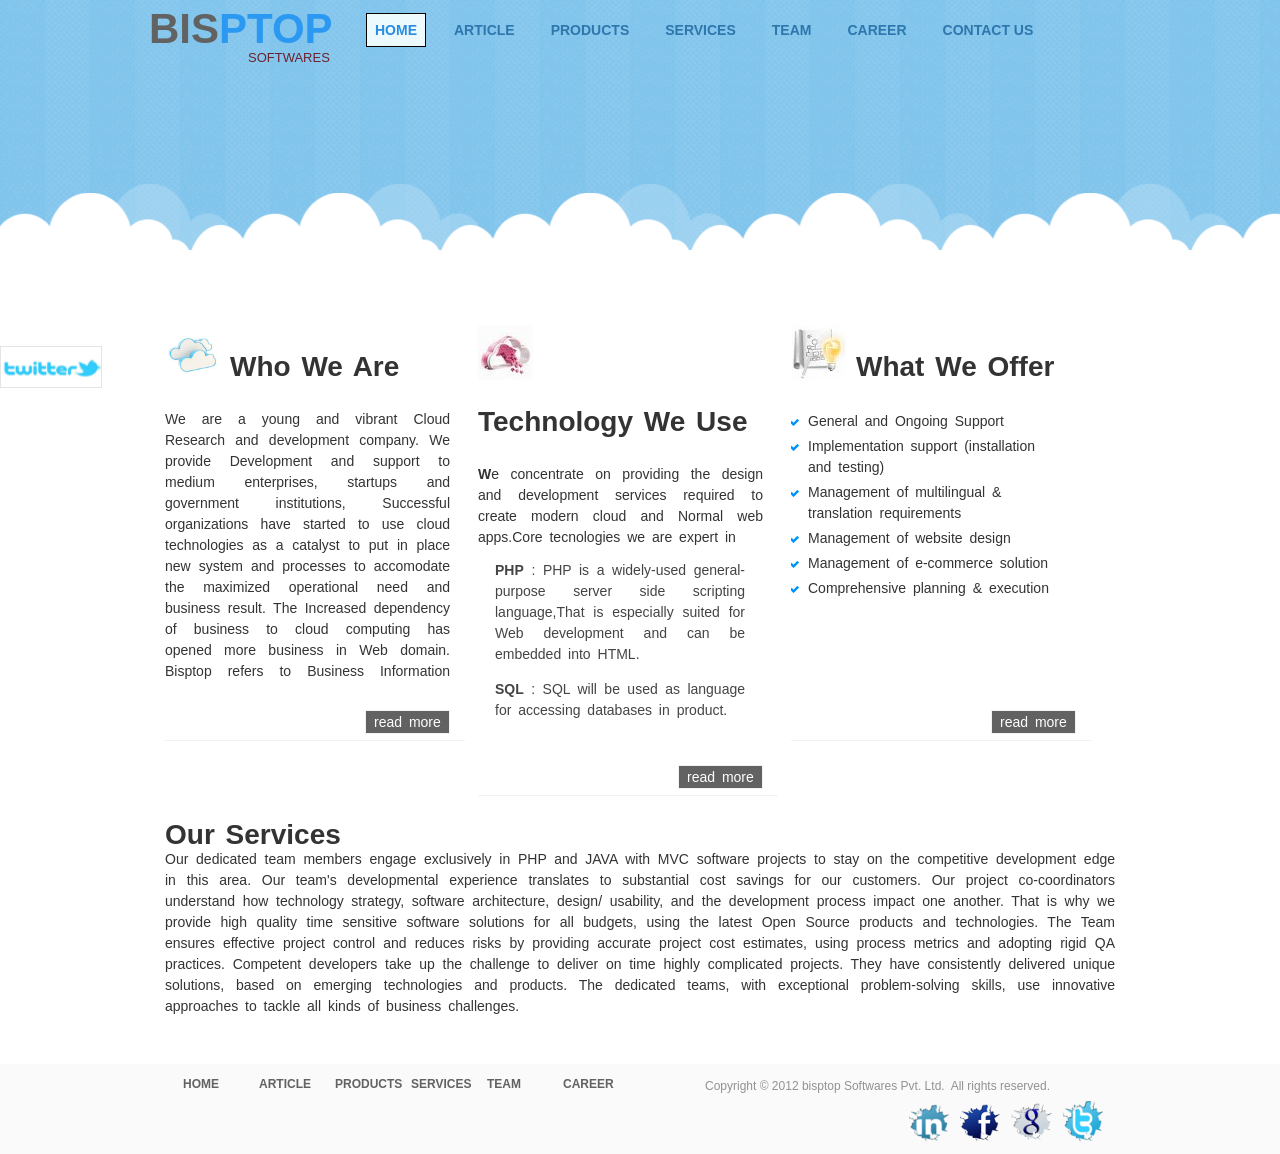
==== index.html @ e68c6dd7 "Fix for SEO, Add Product page. Updated to original site  Signed-off-by: Fahad Kunnathadi <fahad@bisp" ====
<!DOCTYPE html PUBLIC "-//W3C//DTD XHTML 1.0 Strict//EN" "http://www.w3.org/TR/xhtml1/DTD/xhtml1-strict.dtd">
<html xmlns="http://www.w3.org/1999/xhtml" xml:lang="en" lang="en">
<head>
<meta http-equiv="Content-Type" content="text/html; charset=utf-8" />
<meta name="description" content="Professional company specialized in the business analysis, architecture, development and maintenance of Web and cloud related business applications." />
<!-- keyword -->
<meta name="keywords"
	content="bisptop, service, article, products, team, career, about, contact, cloud, business information, business analysis, problem analysis, mission critical applications, web development, client server architectures, distributed computing" />
<title>BISPTOP</title>
<link href="./css/body.css" type="text/css" rel="stylesheet" />
<link href="./css/content_stage.css" type="text/css" rel="stylesheet" />
<link rel="icon" href="./images/logo.ico" type="image/x-icon" />
<script type="text/javascript" src="./js/jquery.js"></script>
<!-- lava lamp intgration -->
<script type="text/javascript" src="./js/jquery.lavalamp-1.3.5.js"></script>
<script type="text/javascript">
	$(function() {

		$(".wrapper").find("ul.menu").lavaLamp();
	});
</script>
</head>
<body>
	<div class="wrapper" id="wrapper">
		<div class="twt_follow"></div>
		<!--<a name="home" id="home"></a>-->
		<div class="header_wrapper">
			<div class="header_main">
				<div class="header_left">
					<div class="head"><span style="color:#626262;">BIS</span><span
						style="color:#2B99F2">PTOP</span> </div> <span class="headSub">SOFTWARES
					</span>
				</div>
				<div class="header_right">
					<ul class="menu">
						<li id="home"><a href="index" class="active">HOME</a></li>
						<li id="article"><a href="article">ARTICLE</a></li>
						<li id="products"><a href="products">PRODUCTS</a></li>
						<li id="service"><a href="service">SERVICES</a></li>
						<li id="team"><a href="team">TEAM</a></li>
						<li id="career"><a href="career">CAREER</a></li>
						<li id="contact"><a href="contact">CONTACT&nbsp;US</a></li>
					</ul>
				</div>
			</div>
			<div class="index_gallery"></div>
			<div class="cloud">
				<div class="cloud2"></div>
			</div>
		</div>
		<!-- MAIN CONTENT START HERE  || END HEADER MAIN DIV w100%-->
		<div class="main">
			<ul class="homecontent">
				<li><img src="./images/service/cloud_comp.jpg"
					style="float: left; padding-right: 10px; width: 55px"
					alt="cloud computing" height="55px" width="55px" />
					<h1 style="line-height: 3;">Who&nbsp;We&nbsp;Are</h1>
					<div class="home_para">
						<p>We are a young and vibrant Cloud Research and development
							company. We provide Development and support to medium
							enterprises, startups and government institutions, Successful
							organizations have started to use cloud technologies as a
							catalyst to put in place new system and processes to accomodate
							the maximized operational need and business result. The Increased
							dependency of business to cloud computing has opened more
							business in Web domain. Bisptop refers to Business Information
							system people to people. We support these institution in their
							development needs and cloud and e-commerce platform bring up</p>
					</div> <a id="about_more" href="about">read&nbsp;more</a>
					<div style="border-bottom: 1px solid #f2f2f2; margin-top: 10px"></div>
				</li>


				<li><img src="./images/technology_Home_.jpg"
					style="float: left; padding-right: 10px; width: 55px"
					alt="technology" height="55px" width="55px" />
					<h1 style="line-height: 3;">Technology&nbsp;We&nbsp;Use</h1>
					<div class="home_para">
						<p>
							<b>W</b>e concentrate on providing the design and development
							services required to create modern cloud and Normal web apps.Core
							tecnologies we are expert in <br /></p>
								<ul class="home_tech">
									<li><b>PHP</b>&nbsp;:&nbsp;PHP is a widely-used
										general-purpose server side scripting language,That is
										especially suited for Web development and can be embedded into
										HTML.</li>
									<li><b>SQL</b>&nbsp;:&nbsp;SQL will be used as language
										for accessing databases in product.</li>
									<li><b>AJAX</b>&nbsp;:&nbsp;AJAX is a group of client side
										web development methods used to create asynchronous web
										applications.<br />
									</li>
									<li><b>HTML</b>&nbsp;:&nbsp;HTML created in 1980.The
										markup standard is now advancing to HTML5</li>
								</ul>
						
					</div> <a class="more" href="service">read&nbsp;more</a>
					<div style="border-bottom: 1px solid #f2f2f2; margin-top: 10px"></div>
				</li>
				<li><img src="./images/buz_ans.jpg"
					style="float: left; padding-right: 10px; width: 55px"
					alt="business_analysis" height="55px" width="55px"/>
					<h1 style="line-height: 3;">What&nbsp;We&nbsp;Offer</h1>
					<div class="home_para">
							<!--<b>T</b>he inital phase will be understanding and writing down your business plan.
          We make plans based on the insight you give.-->
							<div class="v_offer" style="height: 100px;">
								<ul class="v_offer_points">
									<li>General and Ongoing Support</li>
									<li>Implementation support (installation and testing)</li>
									<li>Management of multilingual &amp; translation requirements</li>
									<li>Management of website design</li>
									<li>Management of e-commerce solution</li>
									<li>Comprehensive planning &amp; execution</li>
								</ul>
							</div>
					</div> <a class="more" href="service">read&nbsp;more</a>
					<div style="border-bottom: 1px solid #f2f2f2; margin-top: 10px"></div>
				</li>

				<li></li>
				<li style="width: 950px; height: 200px; padding-top: 15px;">
					<h1 style="line-height: 1;">Our&nbsp;Services&nbsp;</h1>



					<p>Our dedicated team members engage exclusively in PHP and
						JAVA with MVC software projects to stay on the competitive
						development edge in this area. Our team's developmental experience
						translates to substantial cost savings for our customers. Our
						project co-coordinators understand how technology strategy,
						software architecture, design/ usability, and the development
						process impact one another. That is why we provide high quality
						time sensitive software solutions for all budgets, using the
						latest Open Source products and technologies. The Team ensures
						effective project control and reduces risks by providing accurate
						project cost estimates, using process metrics and adopting rigid
						QA practices. Competent developers take up the challenge to
						deliver on time highly complicated projects. They have
						consistently delivered unique solutions, based on emerging
						technologies and products. The dedicated teams, with exceptional
						problem-solving skills, use innovative approaches to tackle all
						kinds of business challenges.</p></li>
			</ul>
		</div>
		<!-- footer section || end main sections !-->
		<div class="footer_wrapper">
			<!--<div class="cloud4">
    
    </div>-->
			<div class="footer">
				<div class="footer_left">
					<ul>
						<li><a href="index">HOME</a></li>
						<li><a href="article">ARTICLE</a></li>
						<li><a href="products">PRODUCTS</a></li>
						<li><a href="service">SERVICES</a></li>
						<li><a href="team">TEAM</a></li>
						<li><a href="career">CAREER</a></li>
					</ul>
				</div>
				<div class="footer_right">
					<div class="copyrg">
						Copyright&nbsp;&#169;&nbsp;2012&nbsp;bisptop&nbsp;Softwares&nbsp;Pvt.&nbsp;Ltd.&nbsp;
						All&nbsp;rights&nbsp;reserved.</div>
					<ul class="share_exp">
						<li><img src="./images/Ln2.png" width="41px" height="41px" alt="Linked In" />
						</li>
						<li><img src="./images/Fb2.png" width="41px" height="41px" alt="Facebook" />
						</li>
						<li><img src="./images/gpl2.png" width="41px" height="41px" alt="google +" />
						</li>
						<li><img src="./images/twt2.png" width="41px" height="41px" alt="follow" />
						</li>
					</ul>
				</div>
			</div>
		</div>
	</div>
<script type="text/javascript">

  var _gaq = _gaq || [];
  _gaq.push(['_setAccount', 'UA-36680486-1']);
  _gaq.push(['_trackPageview']);

  (function() {
    var ga = document.createElement('script'); ga.type = 'text/javascript'; ga.async = true;
    ga.src = ('https:' == document.location.protocol ? 'https://ssl' : 'http://www') + '.google-analytics.com/ga.js';
    var s = document.getElementsByTagName('script')[0]; s.parentNode.insertBefore(ga, s);
  })();

</script>	
</body>
</html>
---- css/body.css ----
/*
copy righted @ bisptop.com 2012
*/

body {
	background-color: #ffffff;
	margin:0px;
	padding:0px;
}
.wrapper {
	width:100%;
	height:100%;
	overflow: auto;
	position: relative;
}
.wrapper_sub {
	width:100%;
	height:100%;
	/*overflow: auto;*/
	position: relative;
	background-color:#fafafa;
}
.main {
	width:950px;
	height:100%;
	overflow:visible;
	padding-top: 20px;
	word-spacing: 3px;
	margin:0 auto;
	padding-top: 65px;

}
ul.homecontent {
	padding-bottom:40px;
	display: inline-block;
}
ul.homecontent li {
	margin-top:10px;
	float: left;
	list-style: none outside none;
	padding-right: 13px;
	width: 300px;
}
ul.homecontent li p {
	border: medium none;
	margin: 0;
	padding: 0;
	text-align: justify;
	line-height: 1.5;
}
.home_para {
	height: 255px;
	width:285px;
	overflow: hidden;
	padding-bottom: 20px;
	margin-bottom: 30px;
}
ul.homecontent li h2, ul.homecontent li h3 {
	color: #3880B4;
	font-size: 20px;
	font-weight: normal;
	padding: 0 3px 10px 0;
	padding-left: 0px;
	text-shadow: 2px 2px 0 #FFFFFF;
}
ul.homecontent li a {

	text-decoration: none;
}
.header_wrapper {
	height: 250px;
	width: 100%;
	background-image:url(../images/header-bg_lightblue2.jpg);
	background-repeat: repeat-x;
	background-position: left top;
}
.more , #about_more
{
	width: 100px;
	height: 30px;
	padding: 3px 8px;
	border:1px solid #f2f2f2;
	color: #950000;
	text-align: center;
	margin-left: 200px;
	color: #ffffff;
	background-color: #626262;
	}
.more:hover , #about_more:hover
{
	background-color: #80C4EB;
	color: #ffffff;
}
.header_main {
	height: 70px;
	width: 1100px;
	margin:0 auto;
}
.index_gallery {
	height: 100px;
	width: 950px;
	display:block;
	margin:0 auto;
	padding-bottom:4px;/*	background-image: url(../images/gal6.png) ;
	background-repeat: no-repeat;
	background-position: 0px 0px;
*/
	}
.cloud {
	width:100%;
	height:80px;
	background-image: url(../images/cloud.png);
	background-repeat: repeat-x;
	background-position: -60px 0px;
}
.cloud2 {
	width:100%;
	height:80px;
	background-image: url(../images/cloud3.png);
	background-repeat: repeat-x;
	background-position:-00px -2px;
	opacity:0.6px;
	z-index:1000;
	background-attachment: scroll;
}
.cloud3 {
	width:100%;
	height:50px;
	background-repeat: repeat-x;
	background-position:-180px 19px;
	opacity:0.6px;
	z-index:2000;
	background-attachment: scroll;
}
.header_left {
	margin-top:50px;
	width:150px;
	height:30px;
	float:left;
	display:block;
	margin:3px;
	margin-right: 40px;
}
.header_right {
	margin:0px;
	width:700px;
	height:30px;
	display:block;
	float:left;
	margin:3px;

}
.header_right ul.menu {
	list-style:none;
	line-height:2;
	width: 710px;
	list-style:none;
	height:50px;
	float:left;
	margin-left:5px;
	list-style:none;
	padding:5px;
	overflow:auto;
}
.header_right ul li {
	float:left;
	display:inline-block;
	font-size:14px;
	font-weight:bold;
	padding:3px 0px;
	margin-left: 20px;
	/* display:inline;	*/
	/*float:left;*/


	text-align:center;
	/*margin-left:30px;*/

	text-transform: uppercase;
	color: #950000;
	position:relative;/*z-index:5; */

	}
.header_right ul li a {
	padding:8px 8px;
	/*color: #ffffff;*/
	color: #2E77AD;
	/*-webkit-border-radius: 20px;
-moz-border-radius: 20px;
border-radius: 20px;*/

}
ul.menu li.backLava {
		color: #2E77AD;
	cursor:pointer;
	background-color: #6ECBF9;
	border:1px solid #0C3955;

}
.header_right ul li a.active
{
	background-color: #ECFAFE;
	color:#288CE3;
	border:1px solid #000
	}
/*lava menu style*/





	.active
	 {
	color:#06C;
}
.head {
	font-size: 42px;
	font-style: normal;
	font-weight: bold;

	text-transform: capitalize;
	color: #FFF;
	line-height:1	;
	margin-left:6px;

}
.headSub {
 color: #6E212E;
 width: 45px;

	float: right;
	font-size:13px;
	/*margin-left:40px;*/
	font-weight: normal;

}
.content {
	width:950px;
	height:200px;
	border:1px solid #f3f3f3;
	display:block;
	margin:5px 0px;
	box-shadow:3px #333;
}
.side_head {
	width:900px;
	height:25px;
	padding:5px 10px;
	color: #327AB0;
}
.content_sub {
	width:900px;
	height:auto;
	padding:2px;
	margin:0 auto;
}
.content_2 {
	width:950px;
	border:1px solid #f3f3f3;
	line-height:1.5;
	display:block;
	margin:5px 0px;
	height:310px;
}
.content_2 li {
	padding:5px;
}
.content_sub p {
	line-height:1.4;
	color:#626262;
	padding:5px;
}
.content_sub_right {
	width:150px;
	float:right;
}
.content_sub_left {
	width:600px;
	float:left;
}
.footer_wrapper {
	width:100%;
	height:90px;
	background-color:#fafafa;
}
.footer {
	width:930px;
	height:70px;
	margin:0 auto;
	padding:10px;
}
.footer_left {
	width:500px;
	/*height:0px;*/
	text-align: left;
	float:left
}
.footer_right {
	width:400px;
	/*height:100px;*/
	float:right
}
.footer_right li, .footer_left li {
	list-style:none;
	float:left;
	width:300px;
	text-align: left;
	padding:3px 8px;
	color: #983C3D;
}
.footer_left li a {
	color: #626262;
}
.footer_left li {
	font-size: 12px;
	font-weight: bold;
	width: 60px;
}
.copyrg {
	display: block;
	float: left;
	width: 400px;
	line-height: 2;
	font-size: 12px;
	color: #929292;
}
.service_list {
	width: 830px;
	height: 150px;
	margin: 0 auto;
}
ul.service_list li {
	width: 250px;
	display: inline-block;
	padding: 5px;
	margin-left: 5px;
	margin-right: 5px;
	float: left;
}
ul.service_list li h4 {
	font-weight: normal;
	line-height: 4;
}
.share_exp {
	float: right;
}
.share_exp li {
	width: 40px;
	height: 40px;
	padding: 3px;
	margin-left: 5px;
}
.twt_follow {
	width: 100px;
	z-index: 1000;
	height: 40px;
	border: 1px solid rgb(228, 228, 228);
	position: absolute;
	top: 30%;
	float: left;
	background: url("../images/twt.png") no-repeat scroll 0% 0% transparent;
}
.v_offer
{

}
.v_offer ul.v_offer_points
{
	clear: both;
	list-style-image: url("../images/tick.jpg") ;
	margin-left: 15px;
}
.v_offer ul li
{
width: 250px;
	margin: 0px;
	padding: 2px;
	line-height: 1.5;
	list-style-image: url("../images/tick.jpg") ;
}
---- css/content_stage.css ----
/* CSS Document */
/*common css*/
body {
	background-color: #ffffff;
	margin: 0px;
	padding: 0px;
	background-repeat: repeat-x;
	background-position: 0px 0px;
	font: 12px ;
	font-family: arial,Geneva,sans-serif;
}

li {
	list-style: none;
}
*{
	margin: 0px;
	padding: 0px;
	font: 12px ;
	font-family: arial,Geneva,sans-serif;
}
.header_wrapper_sub {
	height: 100px;
	width: 100%;
	background-color:#883736;
	/*background-image: url(../images/header-bg.jpg);*/
background-image:url(../images/header-bg_lightblue2.jpg);
	background-repeat: repeat-x;
	background-position: 0px -180px;
	overflow: hidden;
	margin-bottom: 5px;
}
.header_main_sub {
	height: 100px;
	width: 1000px;
	margin: 0 auto;
}
.career_gallery {
	height: 201px;
	width: 950px;
	display: block;
	margin: 0 auto;
	padding-bottom: 4px;
	background-image: url(../images/gal3.png);
	background-repeat: no-repeat;
	background-position: 0px 0px;
}
.team_gallery {
	height: 201px;
	width: 950px;
	display: block;
	margin: 0 auto;
	padding-bottom: 4px;
	background-image: url(../images/team.png);
	background-repeat: no-repeat;
	background-position: 0px 0px;
}
.service_gallery {
	height: 201px;
	width: 950px;
	display: block;
	margin: 0 auto;
	padding-bottom: 4px;
	background-image: url(../images/service_gal.png);
	background-repeat: no-repeat;
	background-position: 0px 0px;
}
.about_gallery {
	height: 201px;
	width: 950px;
	display: block;
	margin: 0 auto;
	padding-bottom: 4px;
	background-image: url(../images/about.png);
	background-repeat: no-repeat;
	background-position: 0px 0px;
}
.article_gallery {
	height: 201px;
	width: 950px;
	display: block;
	margin: 0 auto;
	padding-bottom: 4px;
	background-image: url(../images/article.png);
	background-repeat: no-repeat;
	background-position: 0px 0px;
}
.header_main {
	padding-top: 5px;
	height: 70px;
	width: 1000px;
	margin: 0 auto;
}
a {
	/*color: #ffffff;*/
text-decoration: none;
}
html, body {
	color: #333333;
	font-size: 14px;
}

.main p {
	line-height: 1.5;
}
.repository {
	line-height: 20px;
	width: 920px;
	height: 100px;
	text-align: justify;
	font-weight: normal;
	margin: 3px 0px;
	margin-bottom: 10px;
	padding: 5px;
}
.side_head {
	width: 980px;
	height: 30px;
	float: left;
	text-align: left;
	font-size: 14px;
	font-weight: bold;
	padding: 5px;
		color: #327AB0;
}
.bullet {
	padding: 0px 20px 0px 0px;
	margin: 10px;
	line-height: 20px;
	width: 920px;
	height: 220px;
	background-color: #FFF;
	color: #626262;
	text-align: left;
	font-size: 14px;
	font-weight: normal;
}
.career_skills {
	text-align: justify;
	padding: 0px 20px 0px 0px;
	margin: 10px;
	line-height: 20px;
	width: 100%;
	height: 130px;
	background-color: #FFF;
	color: #626262;
	text-align: justify;
	font-size: 14px;
	margin: 5px 0px;
	padding: 3px;
	font-weight: normal;
}
.career_small_para {
	padding: 0px 20px 0px 0px;
	line-height: 20px;
	width: 930px;
	height: 50px;
	color: #333333;
	text-align: justify;
	font-size: 14px;
	font-weight: normal;
	margin: 5px 0px;
	padding: 3px;
}


.sw_ang, .sw_ang_2, .sw_ang_3, .apply {
	line-height: 2;
-moz-box-shadow: 0px 0px 5px #eee;
-webkit-box-shadow: 0px 0px 4px #eee;

box-shadow: 0px 0px 5px #eee;
/* For IE 8 */
  -ms-filter: "progid:DXImageTransform.Microsoft.Shadow(Strength=4, Direction=135, Color='#000000')";
/* For IE 5.5 - 7 */
 filter: progid:DXImageTransform.Microsoft.Shadow(Strength=4, Direction=135, Color='#000000');
}
.side_head {


	padding: 5px 10px;
}
.content_sub {
	width: 900px;
	height: auto;
	/*border:1px solid gray;*/
padding: 2px;
	margin: 0 auto;
}
.content_sub p, .content_sub_left p {
	line-height: 1.4;
	color: #333333;
	padding : 5px;
	text-align: justify;
	padding: 5px
}
.content_sub_right {
	width: 150px;
	float: right;
}
.content_sub_left {
	width: 600px;
	float: left;
}
/* end team style cret */
.content_sub_left .conatctul {
	list-style: none;
}
.content_sub_left .conatctul li {
	width: 400px;
	height: 25px;
	padding: 5px;
	margin: 2px;
	line-height: 1.5;
	padding-left: 50px;
	text-align: left;
}
strong {
	padding: 3px;
	height: 20px
}
.tech {
	margin-top: 10px;
	margin-left: 35px;
	margin-bottom: 10px;
	/*width:700px;*/
	float: left;
height: relative;
	list-style: none;
}
.tech li {
	list-style-type: square;
	line-height: 1.5;
	margin-left: 18px;
	color: #333333;
	clear: both;
	padding: 2px;
	text-align: left;
	width: 700px;
	text-align: justify;
}
.home_tech {

	margin-left: 15px;
	/*width:700px;*/

	list-style: none;
}
ul.home_tech li {
	clear: both;
	line-height: 1.5;

	color: #424242;


	padding: 2px;
	text-align: justify;
	width: 250px;
	color: #444444;

}
.skill {
	border-top: 1px dashed #f2f2f2;
	width: 950px;
	height: 250px;
	padding: 3px 0px;
	/*border:1px solid #f2f2f2;*/
display: block
}
.skills_pos {
	border-top: 1px dashed #f2f2f2;
	width: 900px;
	padding: 3px 0px;
	height: 400px;
	float: left;
	/*border:1px solid #f2f2f2;*/
display: block
}
.sw_ang {
	width: 950px;
	height: 160px;
	border: 1px solid #f2f2f2;
	display: block;
	margin: 5px;
}
.sw_ang_2 {
	width: 950px;
	height: 460px;
	border: 1px solid #f2f2f2;
	display: block;
	margin: 5px;
}
.sw_ang_3 {
	width: 950px;
	height: 480px;
	border: 1px solid #f2f2f2;
	display: block;
	margin: 5px 5px 5px 18px;
}
.apply {

	width: 950px;
	height: 100px;
	border: 1px solid #f2f2f2;
	display: block;
margin: 5px 5px 5px 18px;
}
/*product pages */
.prd
{
	width: 950px;
	height: 500px;
	}
.prd_left
{
float:left;
width:600px;
height:400px;
display: inline-block;
	}
.prd_right
{
float:right;
width:300px;
height:400px;
display: inline-block;
	}
	.products1
	{
		width: 590px;
		background-color: #ffffff;
		border:1px solid #f3f3f3;
		height: 360px;
		margin-top:15px;
		}
.products1 h3
{
	font-weight: normal;
	float: left;
	font-size: 22px;
}
.products1 .product_name
{
	padding:10px;
	width: 500px;
	}
	.prd_opt
	{
		width: 130px;
		height: 200px;
		float: right;
		margin-right: 10px;
		/*border:1px solid #ddd;*/
		}
.prd_opt li {

		padding: 10px 5px;
		text-align: left;
		line-height: 1;
		border:1px solid #ffffff;
		margin-top: 5px;


	}
	.prd_opt li:hover
	{
		background-color: #FAFAFA;
		color:#529EFE;
		}
.prd_opt li.buy
{
 background-color:#529EFE;
 color: #ffffff;
 border:1px solid #fff;
 font-size: 14px;
 text-align: center;
 width: 80px;
 margin-top: 50px;
 line-height: 1;
 padding: 8px 20px;;

}
.prd_opt li.buy:hover{
cursor: pointer;
	}
.prd_img
	{
		width: 420px;
		height: 300px;
		float: left;
		margin:5px;
		border:1px solid #f2f2f2;
		}
		/**article page*/

.article_main_page
{
 width:950px;
 border:1px solid #f2f2f2;
 display:block;
 background-color:#ffffff;
}
.article_head
{
text-align:left;
margin-bottom:15px;
text-transform:capitalize;

padding:5px;

}
.article_head tr
{

float:left;
display:block;
padding:5px;
}
.article_view_content
{
width:880px;
height:80px;

float:left;
}
.article_view_hd{
margin:0px;
padding:0px;
width:880px;
height:auto;
margin-bottom:10px;
border-bottom:1px solid #ededed;

float:left;
}
.article_head td h1
{
text-transform:capitalize;
color:#3880B4;

}
.article_title
{
font-size:18px;
line-height:1.5;
text-transform:capitalize;
color:#3880B4;
}
 .article_view_hd .date
{
font-size:14px;
color:#333333;
float:left;
}
.article_view_hd .date
{
width:200px; height:50px;

}
.article_view li
{
width:880px;
height:150px;
padding:8px 15px;
background-color:#ffffff;
border:1px solid #ededed;
margin:5px;
padding-top:10px ;
display:block;

}
.article_more
{
	width: 100px;
	height: 30px;
	padding: 3px 8px;
	border:1px solid #f2f2f2;
	color: #950000;
	text-align: center;

	color: #ffffff;

	background-color: #626262;
	}
.article_more:hover
{
	background-color: #80C4EB;
	color: #ffffff;
}
.article_content{
			color:#333333;
			font-size:14px;
			text-align:justify;
			width:900px;
			padding:25px;
			line-height:2;
			border-top:1px solid #f2f2f2;
			border-bottom:1px solid #f2f2f2;
}
h3{
	color: #327AB0;
    font-size: 14px;
}
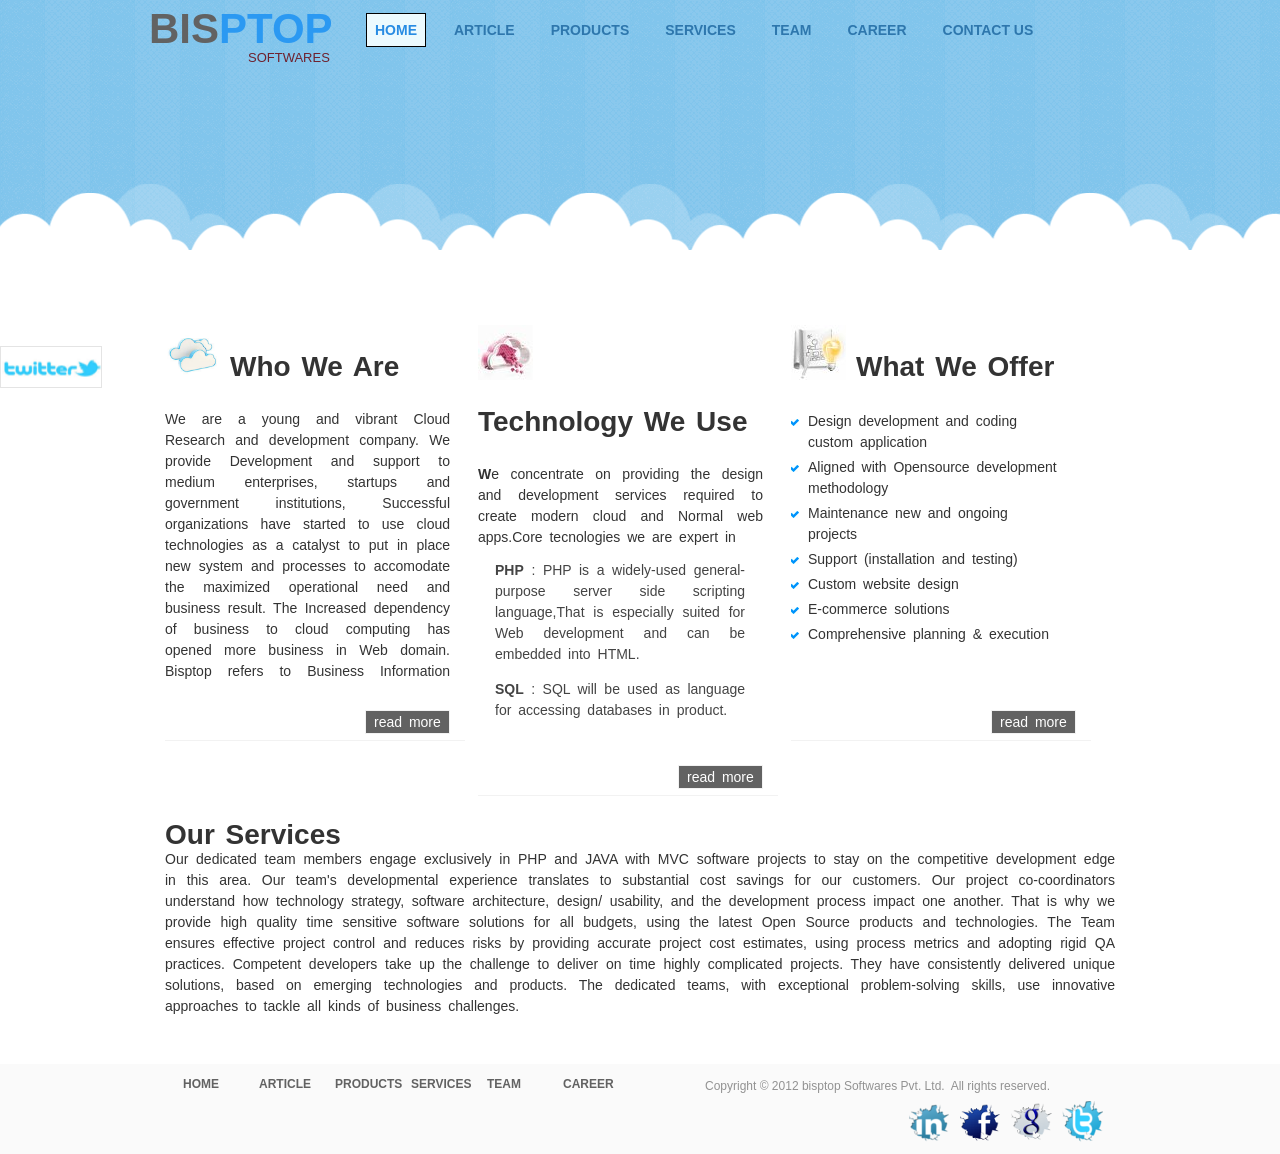
==== commit e1d6a8cc: "Content] updated contents Signed-off-by: Fahad Kunnathadi <fahad@bisptop.com>" ====
--- a/index.html
+++ b/index.html
@@ -64,8 +64,8 @@
 							the maximized operational need and business result. The Increased
 							dependency of business to cloud computing has opened more
 							business in Web domain. Bisptop refers to Business Information
-							system people to people. We support these institution in their
-							development needs and cloud and e-commerce platform bring up</p>
+							system people to people. We support institutions in their
+							development needs and cloud ,  e-commerce platforms bring up</p>
 					</div> <a id="about_more" href="about">read&nbsp;more</a>
 					<div style="border-bottom: 1px solid #f2f2f2; margin-top: 10px"></div>
 				</li>
@@ -107,11 +107,12 @@
           We make plans based on the insight you give.-->
 							<div class="v_offer" style="height: 100px;">
 								<ul class="v_offer_points">
-									<li>General and Ongoing Support</li>
-									<li>Implementation support (installation and testing)</li>
-									<li>Management of multilingual &amp; translation requirements</li>
-									<li>Management of website design</li>
-									<li>Management of e-commerce solution</li>
+									<li>Design development and coding custom application</li>
+									<li>Aligned with Opensource development methodology</li>
+									<li>Maintenance new and ongoing projects</li>
+									<li>Support (installation and testing)</li>
+									<li>Custom website design</li>
+									<li>E-commerce solutions</li>
 									<li>Comprehensive planning &amp; execution</li>
 								</ul>
 							</div>
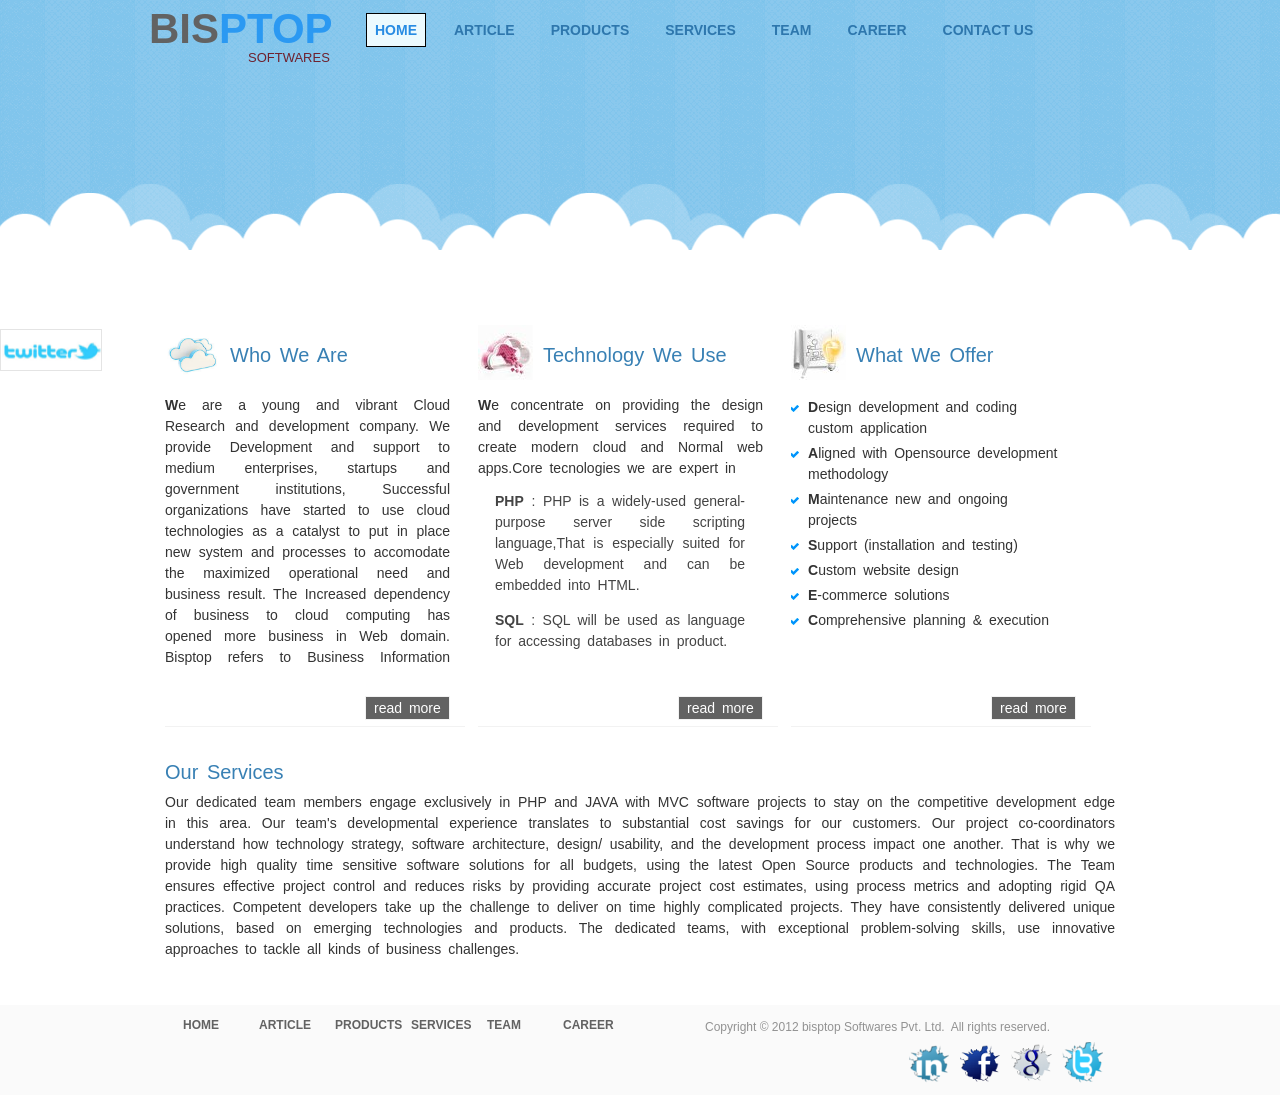
==== commit 29cf80b4: "Formatting] made letter bold The starting letters under the title who we are and what we offer chang" ====
--- a/index.html
+++ b/index.html
@@ -56,7 +56,7 @@
 					alt="cloud computing" height="55px" width="55px" />
 					<h1 style="line-height: 3;">Who&nbsp;We&nbsp;Are</h1>
 					<div class="home_para">
-						<p>We are a young and vibrant Cloud Research and development
+						<p><b>W</b>e are a young and vibrant Cloud Research and development
 							company. We provide Development and support to medium
 							enterprises, startups and government institutions, Successful
 							organizations have started to use cloud technologies as a
@@ -107,13 +107,13 @@
           We make plans based on the insight you give.-->
 							<div class="v_offer" style="height: 100px;">
 								<ul class="v_offer_points">
-									<li>Design development and coding custom application</li>
-									<li>Aligned with Opensource development methodology</li>
-									<li>Maintenance new and ongoing projects</li>
-									<li>Support (installation and testing)</li>
-									<li>Custom website design</li>
-									<li>E-commerce solutions</li>
-									<li>Comprehensive planning &amp; execution</li>
+									<li><b>D</b>esign development and coding custom application</li>
+									<li><b>A</b>ligned with Opensource development methodology</li>
+									<li><b>M</b>aintenance new and ongoing projects</li>
+									<li><b>S</b>upport (installation and testing)</li>
+									<li><b>C</b>ustom website design</li>
+									<li><b>E</b>-commerce solutions</li>
+									<li><b>C</b>omprehensive planning &amp; execution</li>
 								</ul>
 							</div>
 					</div> <a class="more" href="service">read&nbsp;more</a>
--- a/css/body.css
+++ b/css/body.css
@@ -55,7 +55,7 @@
 	padding-bottom: 20px;
 	margin-bottom: 30px;
 }
-ul.homecontent li h2, ul.homecontent li h3 {
+ul.homecontent li h1,ul.homecontent li h2, ul.homecontent li h3 {
 	color: #3880B4;
 	font-size: 20px;
 	font-weight: normal;
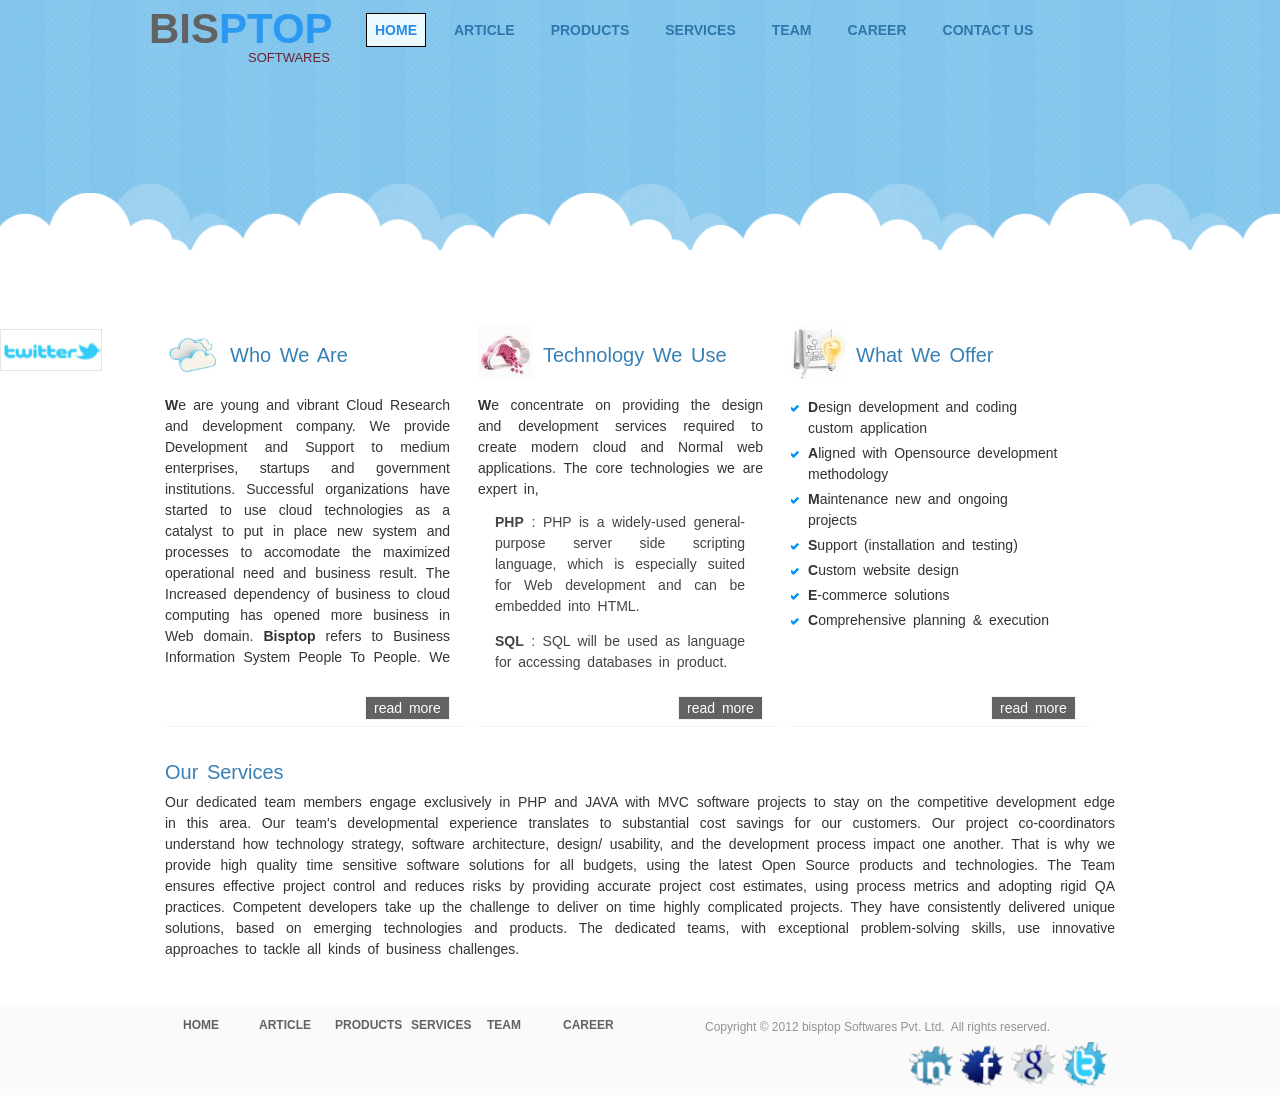
==== commit 2139ba0c: "Social network] Given links to the social networ icons Given links to the social network icons at th" ====
--- a/index.html
+++ b/index.html
@@ -56,16 +56,16 @@
 					alt="cloud computing" height="55px" width="55px" />
 					<h1 style="line-height: 3;">Who&nbsp;We&nbsp;Are</h1>
 					<div class="home_para">
-						<p><b>W</b>e are a young and vibrant Cloud Research and development
-							company. We provide Development and support to medium
-							enterprises, startups and government institutions, Successful
+						<p><b>W</b>e are young and vibrant Cloud Research and development
+							company. We provide Development and Support to medium
+							enterprises, startups and government institutions. Successful
 							organizations have started to use cloud technologies as a
 							catalyst to put in place new system and processes to accomodate
 							the maximized operational need and business result. The Increased
 							dependency of business to cloud computing has opened more
-							business in Web domain. Bisptop refers to Business Information
-							system people to people. We support institutions in their
-							development needs and cloud ,  e-commerce platforms bring up</p>
+							business in Web domain. <b>Bisptop</b> refers to Business Information
+							System People To People. We support institutions in their
+							development needs and cloud , e-commerce platforms bring up.</p>
 					</div> <a id="about_more" href="about">read&nbsp;more</a>
 					<div style="border-bottom: 1px solid #f2f2f2; margin-top: 10px"></div>
 				</li>
@@ -78,11 +78,11 @@
 					<div class="home_para">
 						<p>
 							<b>W</b>e concentrate on providing the design and development
-							services required to create modern cloud and Normal web apps.Core
-							tecnologies we are expert in <br /></p>
+							services required to create modern cloud and Normal web applications. The core
+							technologies we are expert in, <br /></p>
 								<ul class="home_tech">
 									<li><b>PHP</b>&nbsp;:&nbsp;PHP is a widely-used
-										general-purpose server side scripting language,That is
+										general-purpose server side scripting language, which is
 										especially suited for Web development and can be embedded into
 										HTML.</li>
 									<li><b>SQL</b>&nbsp;:&nbsp;SQL will be used as language
@@ -166,13 +166,13 @@
 						Copyright&nbsp;&#169;&nbsp;2012&nbsp;bisptop&nbsp;Softwares&nbsp;Pvt.&nbsp;Ltd.&nbsp;
 						All&nbsp;rights&nbsp;reserved.</div>
 					<ul class="share_exp">
-						<li><img src="./images/Ln2.png" width="41px" height="41px" alt="Linked In" />
+						<li><a href="http://www.linkedin.com"><img src="./images/Ln2.png" width="45px" height="45px" alt="Linked In"></a>
 						</li>
-						<li><img src="./images/Fb2.png" width="41px" height="41px" alt="Facebook" />
+						<li><a href="http://www.facebook.com"><img src="./images/Fb2.png" width="45px" height="45px" alt="Facebook"></a>
 						</li>
-						<li><img src="./images/gpl2.png" width="41px" height="41px" alt="google +" />
+						<li><a href="http://plus.google.com"><img src="./images/gpl2.png" width="45px" height="45px" alt="google +"></a>
 						</li>
-						<li><img src="./images/twt2.png" width="41px" height="41px" alt="follow" />
+						<li><a href="http://www.twitter.com"><img src="./images/twt2.png" width="45px" height="45px" alt="twit"></a>
 						</li>
 					</ul>
 				</div>
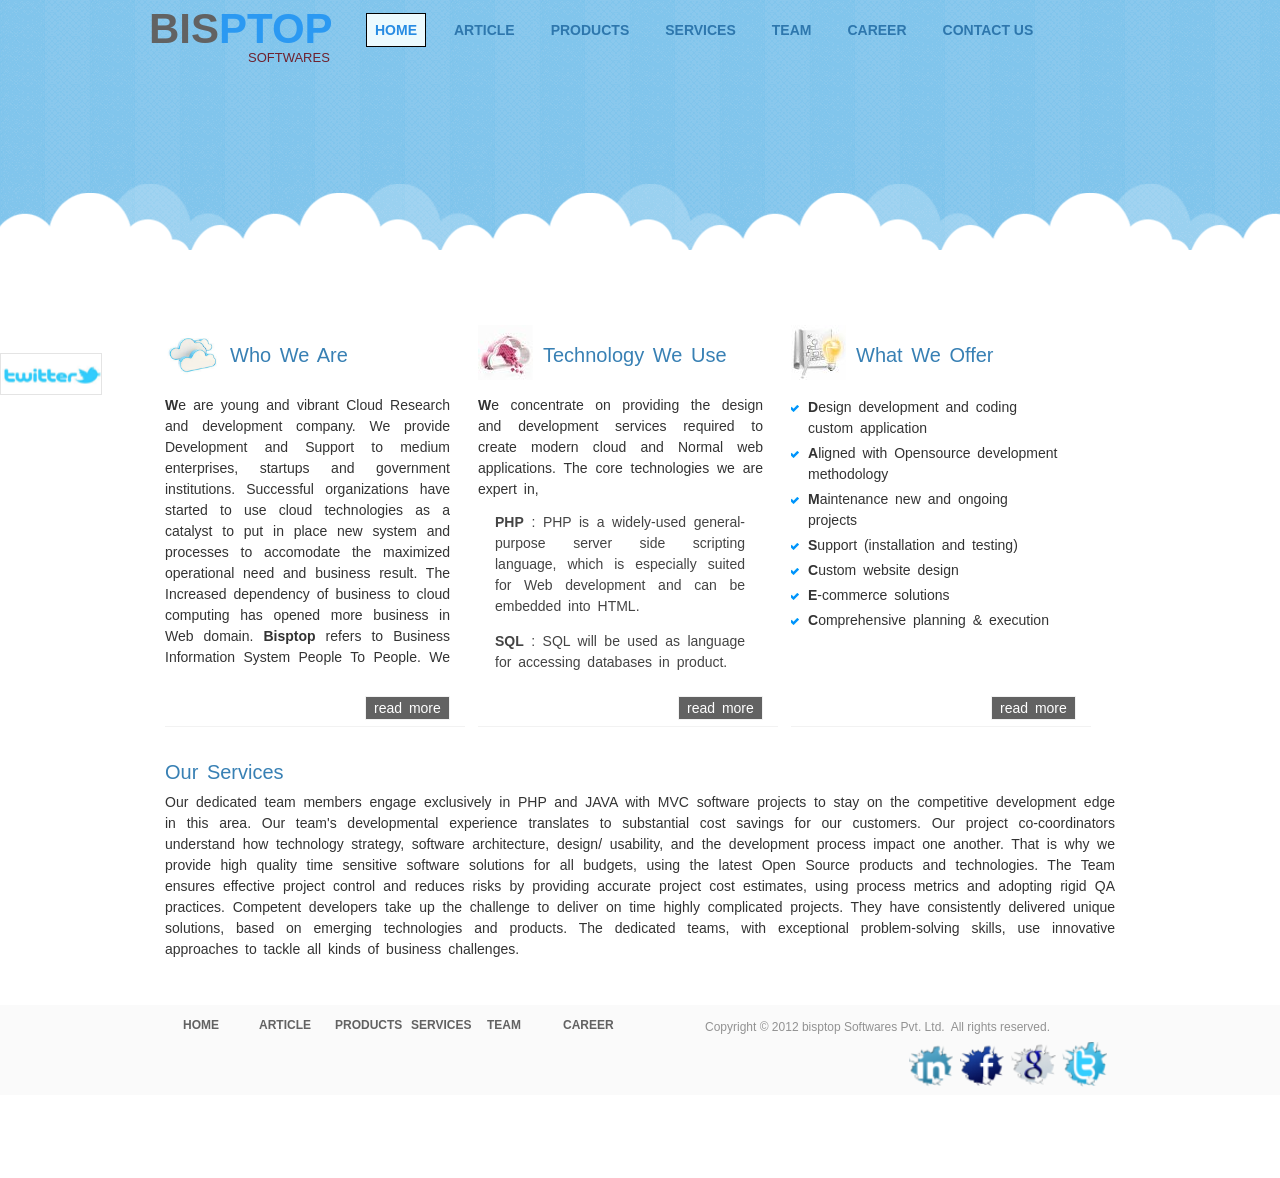
==== commit 64c7d3af: "Social network] included fb like button at the end of the page include fb like button at the end of " ====
--- a/index.html
+++ b/index.html
@@ -178,6 +178,9 @@
 				</div>
 			</div>
 		</div>
+<iframe src="https://www.facebook.com/plugins/like.php?href=http://www.bisptop.com"
+        scrolling="no" frameborder="0"
+        style="border:none; width:450px; height:80px"></iframe>
 	</div>
 <script type="text/javascript">
 
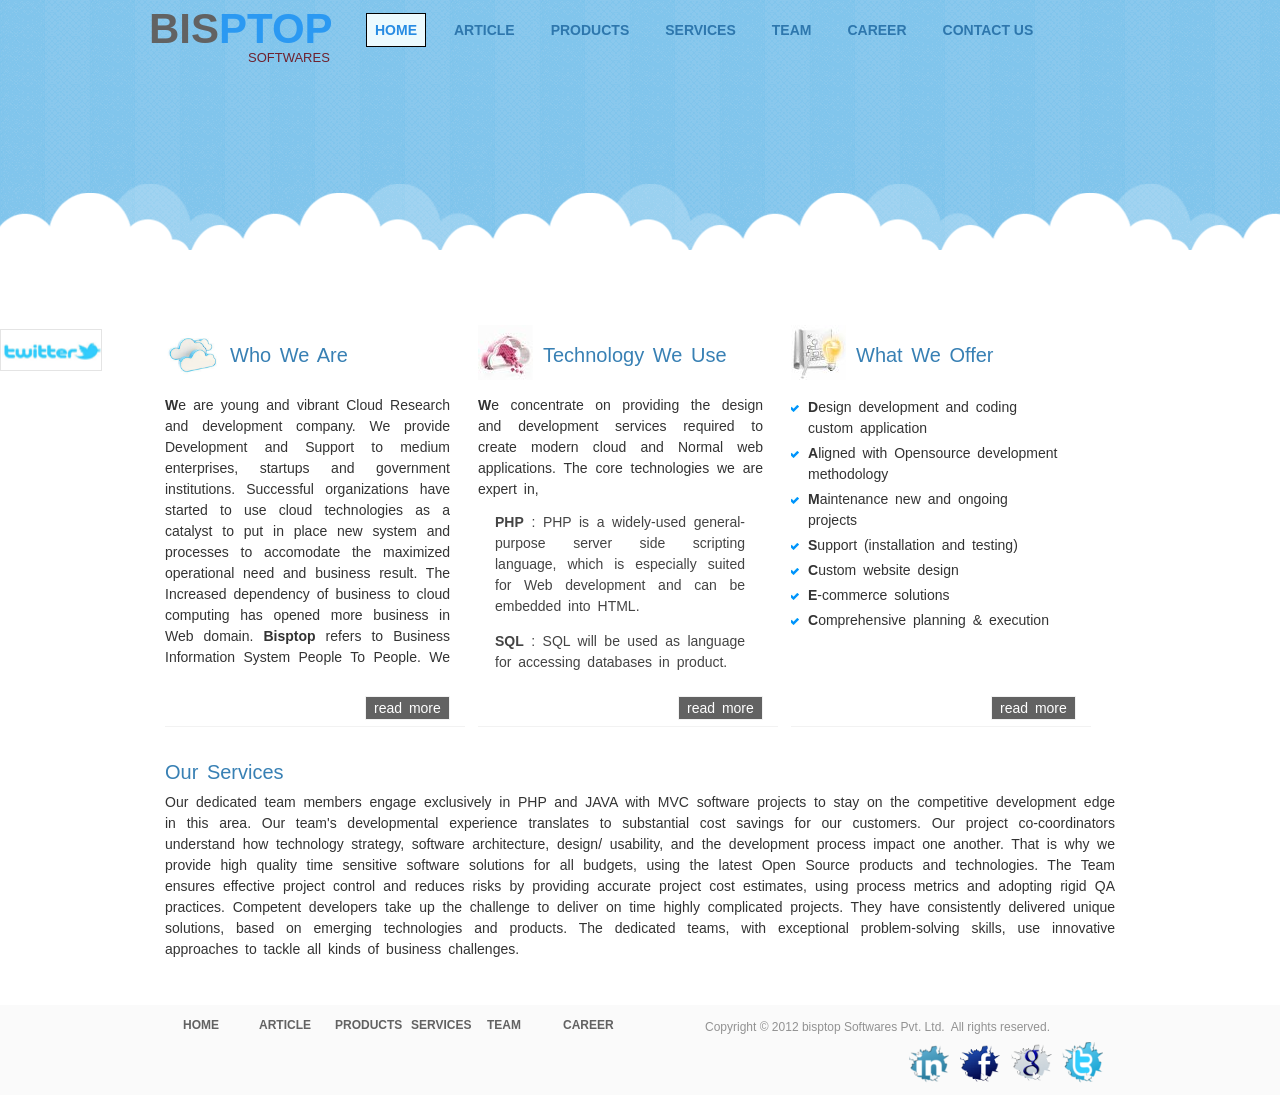
==== commit 003fc0e1: "Formatting] Changes of words included question and punctuation marks in headings. clarified the gram" ====
--- a/index.html
+++ b/index.html
@@ -166,21 +166,18 @@
 						Copyright&nbsp;&#169;&nbsp;2012&nbsp;bisptop&nbsp;Softwares&nbsp;Pvt.&nbsp;Ltd.&nbsp;
 						All&nbsp;rights&nbsp;reserved.</div>
 					<ul class="share_exp">
-						<li><a href="http://www.linkedin.com"><img src="./images/Ln2.png" width="45px" height="45px" alt="Linked In"></a>
+						<li><img src="./images/Ln2.png" width="41px" height="41px" alt="Linked In" />
 						</li>
-						<li><a href="http://www.facebook.com"><img src="./images/Fb2.png" width="45px" height="45px" alt="Facebook"></a>
+						<li><img src="./images/Fb2.png" width="41px" height="41px" alt="Facebook" />
 						</li>
-						<li><a href="http://plus.google.com"><img src="./images/gpl2.png" width="45px" height="45px" alt="google +"></a>
+						<li><img src="./images/gpl2.png" width="41px" height="41px" alt="google +" />
 						</li>
-						<li><a href="http://www.twitter.com"><img src="./images/twt2.png" width="45px" height="45px" alt="twit"></a>
+						<li><img src="./images/twt2.png" width="41px" height="41px" alt="follow" />
 						</li>
 					</ul>
 				</div>
 			</div>
 		</div>
-<iframe src="https://www.facebook.com/plugins/like.php?href=http://www.bisptop.com"
-        scrolling="no" frameborder="0"
-        style="border:none; width:450px; height:80px"></iframe>
 	</div>
 <script type="text/javascript">
 
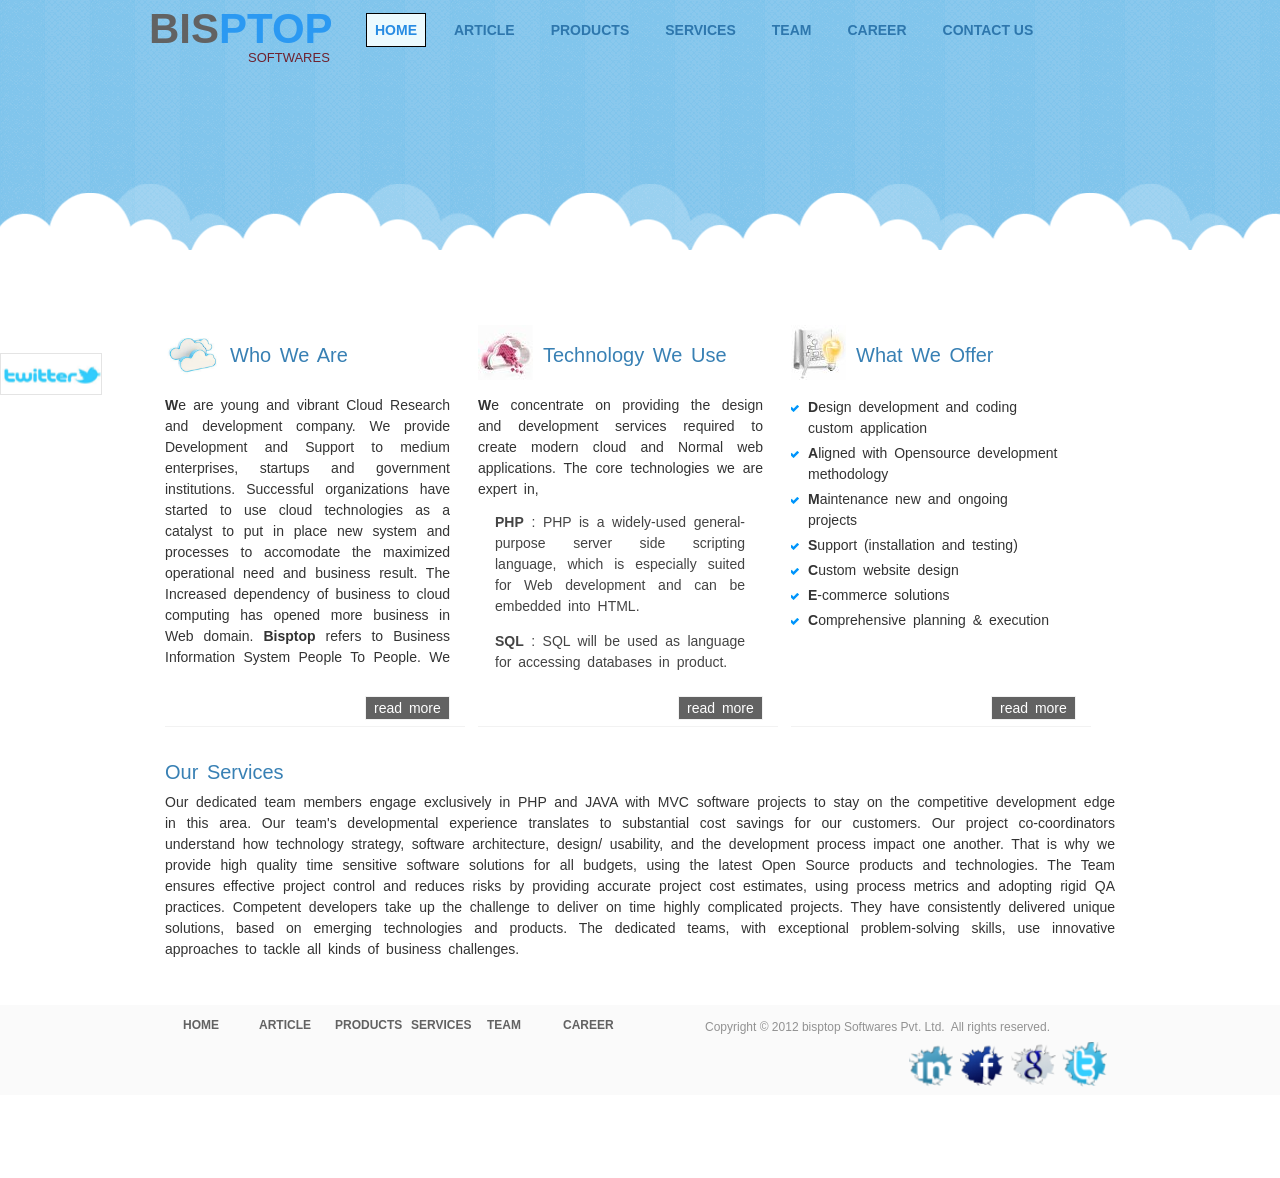
==== commit ce767c98: "Changed the position of fb like button Changed the button from left to centre after the footer." ====
--- a/index.html
+++ b/index.html
@@ -166,18 +166,19 @@
 						Copyright&nbsp;&#169;&nbsp;2012&nbsp;bisptop&nbsp;Softwares&nbsp;Pvt.&nbsp;Ltd.&nbsp;
 						All&nbsp;rights&nbsp;reserved.</div>
 					<ul class="share_exp">
-						<li><img src="./images/Ln2.png" width="41px" height="41px" alt="Linked In" />
+						<li><a href="http://www.linkedin.com"><img src="./images/Ln2.png" width="45px" height="45px" alt="Linked In"></a>
 						</li>
-						<li><img src="./images/Fb2.png" width="41px" height="41px" alt="Facebook" />
+						<li><a href="http://www.facebook.com"><img src="./images/Fb2.png" width="45px" height="45px" alt="Facebook"></a>
 						</li>
-						<li><img src="./images/gpl2.png" width="41px" height="41px" alt="google +" />
+						<li><a href="http://plus.google.com"><img src="./images/gpl2.png" width="45px" height="45px" alt="google +"></a>
 						</li>
-						<li><img src="./images/twt2.png" width="41px" height="41px" alt="follow" />
+						<li><a href="http://www.twitter.com"><img src="./images/twt2.png" width="45px" height="45px" alt="twit"></a>
 						</li>
 					</ul>
 				</div>
 			</div>
 		</div>
+ <iframe scrolling="no" frameborder="0" style="border:none; width:450px; height:80px; margin-left:45%;" src="http://www.facebook.com/plugins/like.php?href=www.bisptop.com" title="fbLike">
 	</div>
 <script type="text/javascript">
 
--- a/css/content_stage.css
+++ b/css/content_stage.css
@@ -497,7 +497,7 @@
 			border-top:1px solid #f2f2f2;
 			border-bottom:1px solid #f2f2f2;
 }
-h3{
+h1{
 	color: #327AB0;
-    font-size: 14px;
-}
+    font-size: 16px;
+}
